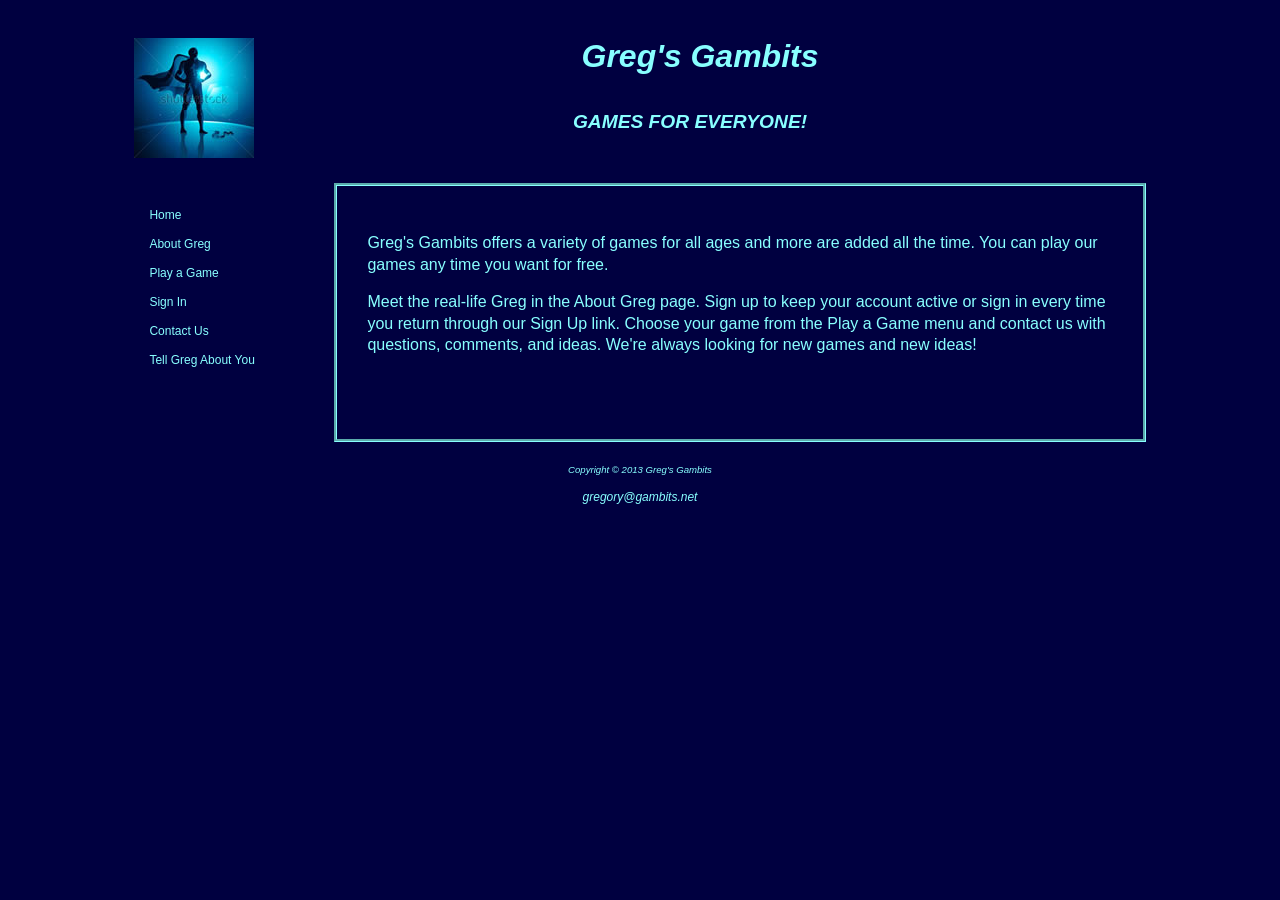
==== index.html @ 41f26dfa "new files" ====
<!DOCTYPE html PUBLIC "-//W3C//DTD XHTML 1.0 Transitional//EN" "http://www.w3.org/TR/xhtml1/DTD/xhtml1-transitional.dtd">
<html xmlns="http://www.w3.org/1999/xhtml" lang="en" xml:lang="en">
<head>
<title>Greg's Gambits</title>
<link href="greg.css" rel="stylesheet" type="text/css" />
<meta http-equiv="Content-Type" content="text/html; charset=utf-8" />
</head>
<body>
<div id="container">

 <img src="images/superhero.jpg" width="120" height="120" class="floatleft" />
 <h1 id="logo"><em>Greg's Gambits </em></h1>
  
<h2 align="center"><em> Games for Everyone!</em></h2>

<p>&nbsp;</p>
<div id="nav">
  <p><a href="index.html">Home</a>
  <a href="greg.html">About Greg</a>
  <a href="play_games.html">Play a Game</a>
  <a href="sign.html">Sign In</a>
  <a href="contact.html">Contact Us</a>
  <a href="aboutyou.html">Tell Greg About You</a></p>
</div>
<div id="content">
<p>Greg's Gambits offers a variety of games for all ages and more are added all the time. You can play our games any time you want for free.</p>
<p>Meet the real-life Greg in the About Greg page. Sign up to keep your account active or sign in every time you return through our Sign Up link. Choose your game from the Play a Game menu and contact us with questions, comments, and ideas. We're always looking for new games and new ideas!</p>
<p>&nbsp;</p>
</div>
<div id="footer">Copyright &copy; 2013 Greg's Gambits<br />
<a href="mailto:gregory@gambits.net">gregory@gambits.net</a></div>
</div>
</body>
</html>
---- greg.css ----
body { background-color: #000040;
       background-image: url(background.gif);
       color: #88ffff;
       font-family: Verdana, Arial, sans-serif;
}
#container { margin-left: auto;    
       margin-right: auto;
       width:80%;
       min-width:700px;
      }


#logo {
	text-align:center;
	margin: 0;
	font-family: Geneva, Arial, Helvetica, sans-serif;
	padding-top: 30px;
	padding-bottom: 20px;

}
#nav {
	float: left;
	width: 200px;
	padding-top: 10px;
	text-align:left;
	color: #88FFFF;
	font-size: 12px;
}
#nav a {text-decoration:none;
                  margin: 15px;
                  display: block;
				  color: #88FFFF;
				  font-size: 12px;
}
#content {
	margin-left: 150px;
	padding: 30px;
	overflow:auto;
	border: medium groove #88FFFF;
	line-height: 135%;
	
}

.floatright {padding-left:20px;
             float:right;
			 }
.floatleft {
	float:left;
	padding: 30px 0px 20px;
}
#footer { font-size: .60em;
        font-style: italic;
        text-align: center;
        border-top: 2px double #000040;
        padding-top: 20px;
        padding-bottom: 20px;
}

h2 { text-transform: uppercase;
     color: #88ffff;
     font-size: 1.2em;
     border-bottom: 1px none;
     margin-right: 20px;
}
h3 {
	color: #88ffff;
	font-size: 1em;
	border-bottom: 1px solid #000000;
	margin-right: auto;
	text-align: left;
	padding-top: 20px;
	padding-right: 150px;
	padding-bottom: 20px;
	padding-left: 150px;
	line-height: 130%;
}
.details { padding-left:20%;
           padding-right:20%; 
}


img {border:0; }

           
.content {
	margin: 20px;
	padding: 20px;
	height: 3700px;
	width: 500px;
}
a {text-decoration:none;
                  margin: 15px;
                  display: block;
				  color: #88FFFF;
				  font-size: 12px;
}
a:hover {
	color:  #000040;
	background-color: #88ffff;
}
span {
	font-size: 36px;
	font-weight: bold;
	font-family: "Courier New", Courier, mono;
	color: #88ffff;
	background-position: center center;
	text-align: center;
	vertical-align: middle;
}
table { 
	border-collapse: collapse 
}
td {
	border: 2px solid #88ffff;
	width: 5em;
	font-family: "Courier New", Courier, mono;
	font-size: 14px;
	 color: #88ffff;
}
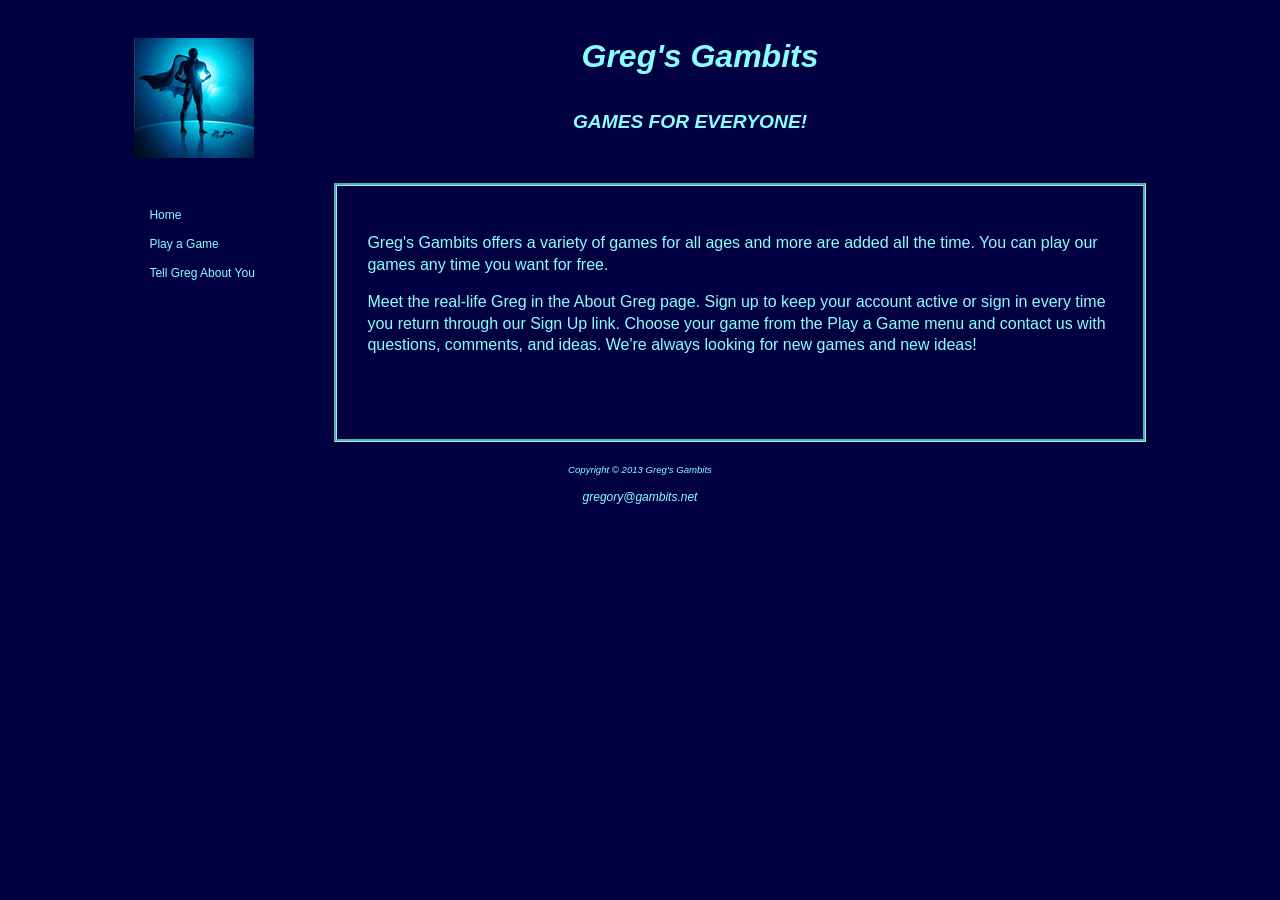
==== commit 1519a3e3: "changing names" ====
--- a/index.html
+++ b/index.html
@@ -16,11 +16,8 @@
 <p>&nbsp;</p>
 <div id="nav">
   <p><a href="index.html">Home</a>
-  <a href="greg.html">About Greg</a>
-  <a href="play_games.html">Play a Game</a>
-  <a href="sign.html">Sign In</a>
-  <a href="contact.html">Contact Us</a>
-  <a href="aboutyou.html">Tell Greg About You</a></p>
+   <a href="play_games.html">Play a Game</a>
+    <a href="aboutyou.html">Tell Greg About You</a></p>
 </div>
 <div id="content">
 <p>Greg's Gambits offers a variety of games for all ages and more are added all the time. You can play our games any time you want for free.</p>
